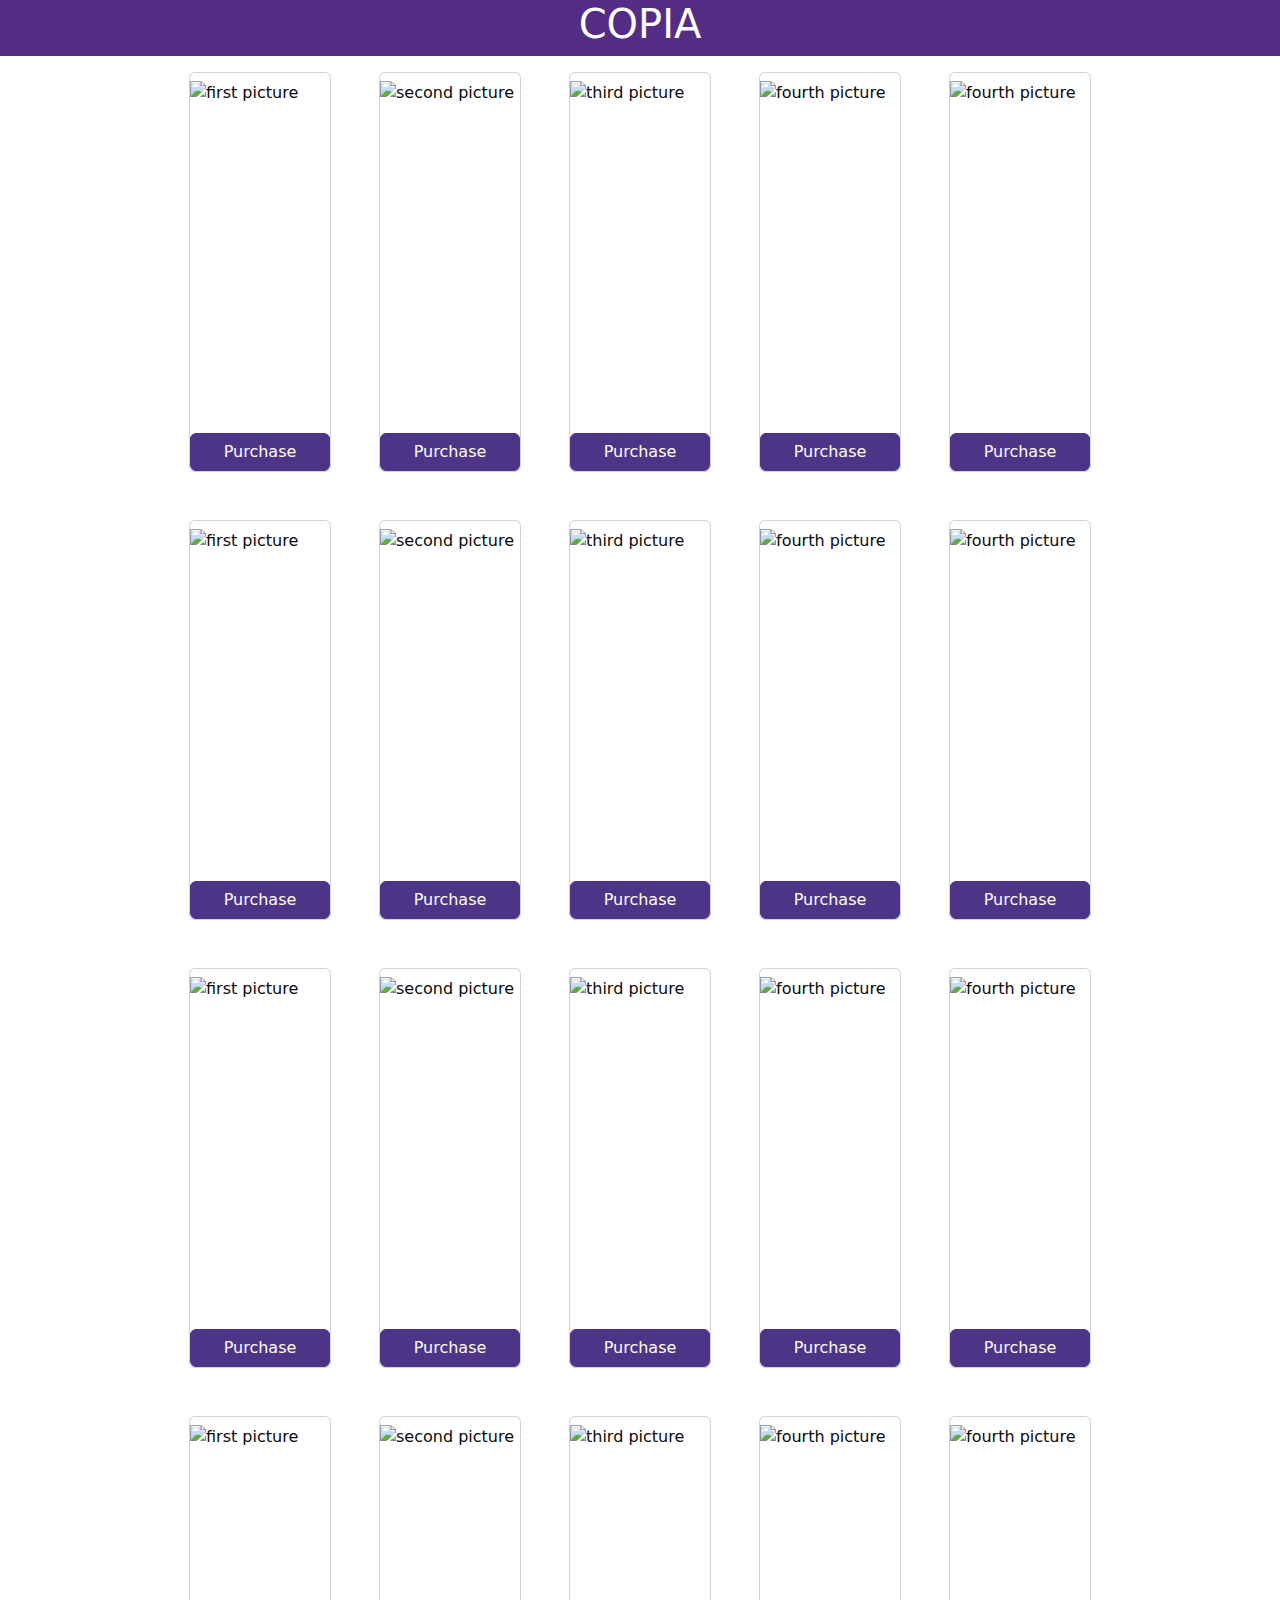
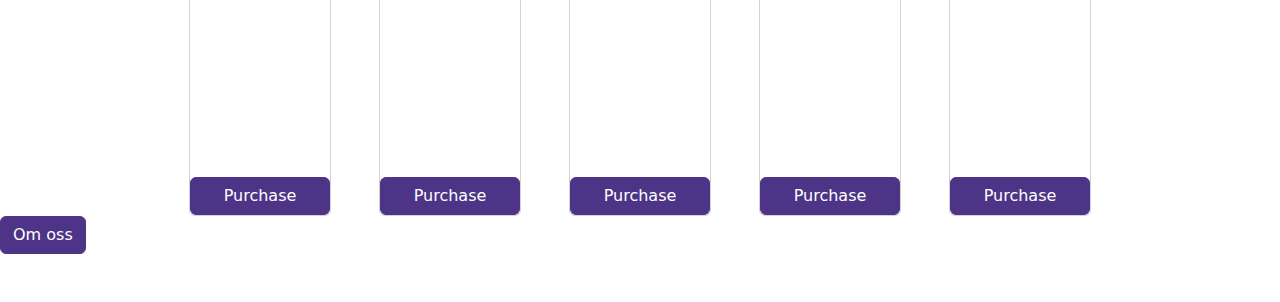
==== index.html @ 793186ed "Fortsättning på G uppgift" ====
<!DOCTYPE html>
<html lang="en">

<head>
    <meta charset="UTF-8">
    <meta name="viewport" content="width=device-width, initial-scale=1.0">
    <title>COPIA</title>
    <link rel="stylesheet" href="style.css">
</head>

<body>
    <div class="slider">
        <h1>COPIA

        </h1>
    </div>

    <div class="container mt-4">
        <div class="row justify-content-center">
            <div class="col-6 col-sm-4 col-md3 col-lg-2 g-5">
                <div class="card">
                    <h4 class="product-title text-center fs-5"></h4>
                    <img id="product1" src="" class="img-fluid" alt="first picture">
                    <p class="text-center product-price"></p>
                    <button class="btn btn-primary purchase-btn ">Purchase</button>
                </div>
            </div>
            <div class="col-6 col-sm-4 col-md3 col-lg-2 g-5">
                <div class="card">
                    <h4 class="product-title text-center fs-5"></h4>
                    <img id="product2" src="https://picsum.photos/seed/seed2/200/300" class="img-fluid" alt="second picture">
                    <p class="text-center product-price"></p>
                    <button class="btn btn-primary purchase-btn">Purchase</button>
                </div>
            </div>
            <div class="col-6 col-sm-4 col-md3 col-lg-2 g-5">
                <div class="card">
                    <h4 class="product-title text-center fs-5"></h4>
                    <img id="product3" src="https://picsum.photos/seed/seed3/200/300" class="img-fluid" alt="third picture">
                    <p class="text-center product-price"></p>
                    <button class="btn btn-primary purchase-btn">Purchase</button>
                </div>
            </div>
            <div class="col-6 col-sm-4 col-md3 col-lg-2 g-5">
                <div class="card">
                    <h4 class="product-title text-center fs-5"></h4>
                    <img id="product4" src="https://picsum.photos/seed/seed4/200/300" class="img-fluid" alt="fourth picture">
                    <p class="text-center product-price"></p>
                    <button class="btn btn-primary purchase-btn">Purchase</button>
                </div>
            </div>
            <div class="col-6 col-sm-4 col-md3 col-lg-2 g-5">
                <div class="card">
                    <h4 class="product-title text-center fs-5"></h4>
                    <img id="product5" src="https://picsum.photos/seed/seed5/200/300" class="img-fluid" alt="fourth picture">
                    <p class="text-center product-price"></p>
                    <button class="btn btn-primary purchase-btn">Purchase</button>
                </div>
            </div>
        </div>
        <div class="row justify-content-center">
            <div class="col-6 col-sm-4 col-md3 col-lg-2 g-5">
                <div class="card">
                    <h4 class="product-title text-center fs-5"></h4>
                    <img id="product6" src="https://picsum.photos/seed/seed6/200/300" class="img-fluid" alt="first picture">
                    <p class="text-center product-price"></p>
                    <button class="btn btn-primary purchase-btn">Purchase</button>
                </div>
            </div>
            <div class="col-6 col-sm-4 col-md3 col-lg-2 g-5">
                <div class="card">
                    <h4 class=" product-title text-center fs-5"></h4>
                    <img id="product7" src="https://picsum.photos/seed/seed7/200/300" class="img-fluid" alt="second picture">
                    <p class="text-center product-price"></p>
                    <button class="btn btn-primary purchase-btn">Purchase</button>
                </div>
            </div>
            <div class="col-6 col-sm-4 col-md3 col-lg-2 g-5">
                <div class="card">
                    <h4 class=" product-title text-center fs-5"></h4>
                    <img id="product8" src="https://picsum.photos/seed/seed8/200/300" class="img-fluid" alt="third picture">
                    <p class="text-center product-price"></p>
                    <button class="btn btn-primary purchase-btn">Purchase</button>
                </div>
            </div>
            <div class="col-6 col-sm-4 col-md3 col-lg-2 g-5">
                <div class="card">
                    <h4 class="product-title text-center fs-5"></h4>
                    <img id="product9" src="https://picsum.photos/seed/seed9/200/300" class="img-fluid" alt="fourth picture">
                    <p class="text-center product-price"></p>
                    <button class="btn btn-primary purchase-btn">Purchase</button>
                </div>
            </div>
            <div class="col-6 col-sm-4 col-md3 col-lg-2 g-5">
                <div class="card">
                    <h4 class="product-title text-center fs-5"></h4>
                    <img id="product10" src="https://picsum.photos/seed/seed10/200/300" class="img-fluid" alt="fourth picture">
                    <p class="text-center product-price"></p>
                    <button class="btn btn-primary purchase-btn">Purchase</button>
                </div>
            </div>
        </div>
        <div class="row justify-content-center">
            <div class="col-6 col-sm-4 col-md3 col-lg-2 g-5">
                <div class="card">
                    <h4 class="product-title text-center fs-5"></h4>
                    <img id="product11" src="https://picsum.photos/seed/seed1/200/300" class="img-fluid" alt="first picture">
                    <p class="text-center product-price"></p>
                    <button class="btn btn-primary purchase-btn">Purchase</button>
                </div>
            </div>
            <div class="col-6 col-sm-4 col-md3 col-lg-2 g-5">
                <div class="card">
                    <h4 class="product-title text-center fs-5"></h4>
                    <img id="product12" src="https://picsum.photos/seed/seed2/200/300" class="img-fluid" alt="second picture">
                    <p class="text-center product-price"></p>
                    <button class="btn btn-primary purchase-btn">Purchase</button>
                </div>
            </div>
            <div class="col-6 col-sm-4 col-md3 col-lg-2 g-5">
                <div class="card">
                    <h4 class="product-title text-center fs-5"></h4>
                    <img id="product13" src="https://picsum.photos/seed/seed3/200/300" class="img-fluid" alt="third picture">
                    <p class="text-center product-price"></p>
                    <button class="btn btn-primary purchase-btn">Purchase</button>
                </div>
            </div>
            <div class="col-6 col-sm-4 col-md3 col-lg-2 g-5">
                <div class="card">
                    <h4 class="product-title text-center fs-5"></h4>
                    <img id="product14" src="https://picsum.photos/seed/seed4/200/300" class="img-fluid" alt="fourth picture">
                    <p class="text-center product-price"></p>
                    <button class="btn btn-primary purchase-btn">Purchase</button>
                </div>
            </div>
            <div class="col-6 col-sm-4 col-md3 col-lg-2 g-5">
                <div class="card">
                    <h4 class="product-title text-center fs-5"></h4>
                    <img id="product15" src="https://picsum.photos/seed/seed5/200/300" class="img-fluid" alt="fourth picture">
                    <p class="text-center product-price"></p>
                    <button class="btn btn-primary purchase-btn">Purchase</button>
                </div>
            </div>
        </div>
        <div class="row justify-content-center">
            <div class="col-6 col-sm-4 col-md3 col-lg-2 g-5">
                <div class="card">
                    <h4 class="product-title text-center fs-5"></h4>
                    <img id="product16" src="https://picsum.photos/seed/seed6/200/300" class="img-fluid" alt="first picture">
                    <p class="text-center product-price"></p>
                    <button class="btn btn-primary purchase-btn">Purchase</button>
                </div>
            </div>
            <div class="col-6 col-sm-4 col-md3 col-lg-2 g-5">
                <div class="card">
                    <h4 class="product-title text-center fs-5"></h4>
                    <img id="product17" src="https://picsum.photos/seed/seed7/200/300" class="img-fluid" alt="second picture">
                    <p class="text-center product-price"></p>
                    <button class="btn btn-primary purchase-btn">Purchase</button>
                </div>
            </div>
            <div class="col-6 col-sm-4 col-md3 col-lg-2 g-5">
                <div class="card">
                    <h4 class="product-title text-center fs-5"></h4>
                    <img id="product18" src="https://picsum.photos/seed/seed8/200/300" class="img-fluid" alt="third picture">
                    <p class="text-center product-price"></p>
                    <button class="btn btn-primary purchase-btn">Purchase</button>
                </div>
            </div>
            <div class="col-6 col-sm-4 col-md3 col-lg-2 g-5">
                <div class="card">
                    <h4 class="product-title text-center fs-5"></h4>
                    <img id="product19" src="https://picsum.photos/seed/seed9/200/300" class="img-fluid" alt="fourth picture">
                    <p class="text-center product-price"></p>
                    <button class="btn btn-primary purchase-btn">Purchase</button>
                </div>
            </div>
            <div class="col-6 col-sm-4 col-md3 col-lg-2 g-5">
                <div class="card">
                    <h4 class="product-title text-center fs-5"></h4>
                    <img id="product20" src="https://picsum.photos/seed/seed10/200/300" class="img-fluid" alt="fourth picture">
                    <p class="text-center product-price"></p>
                    <button class="btn btn-primary purchase-btn">Purchase</button>
                </div>
            </div>
        </div>
    </div>
    <a href="omoss.html"><button class="purchase-btn btn btn-primary">Om oss</button></a>

    <br>
    <br>
    <br>
    <script src="theScript.js"></script>
</body> 
</html>
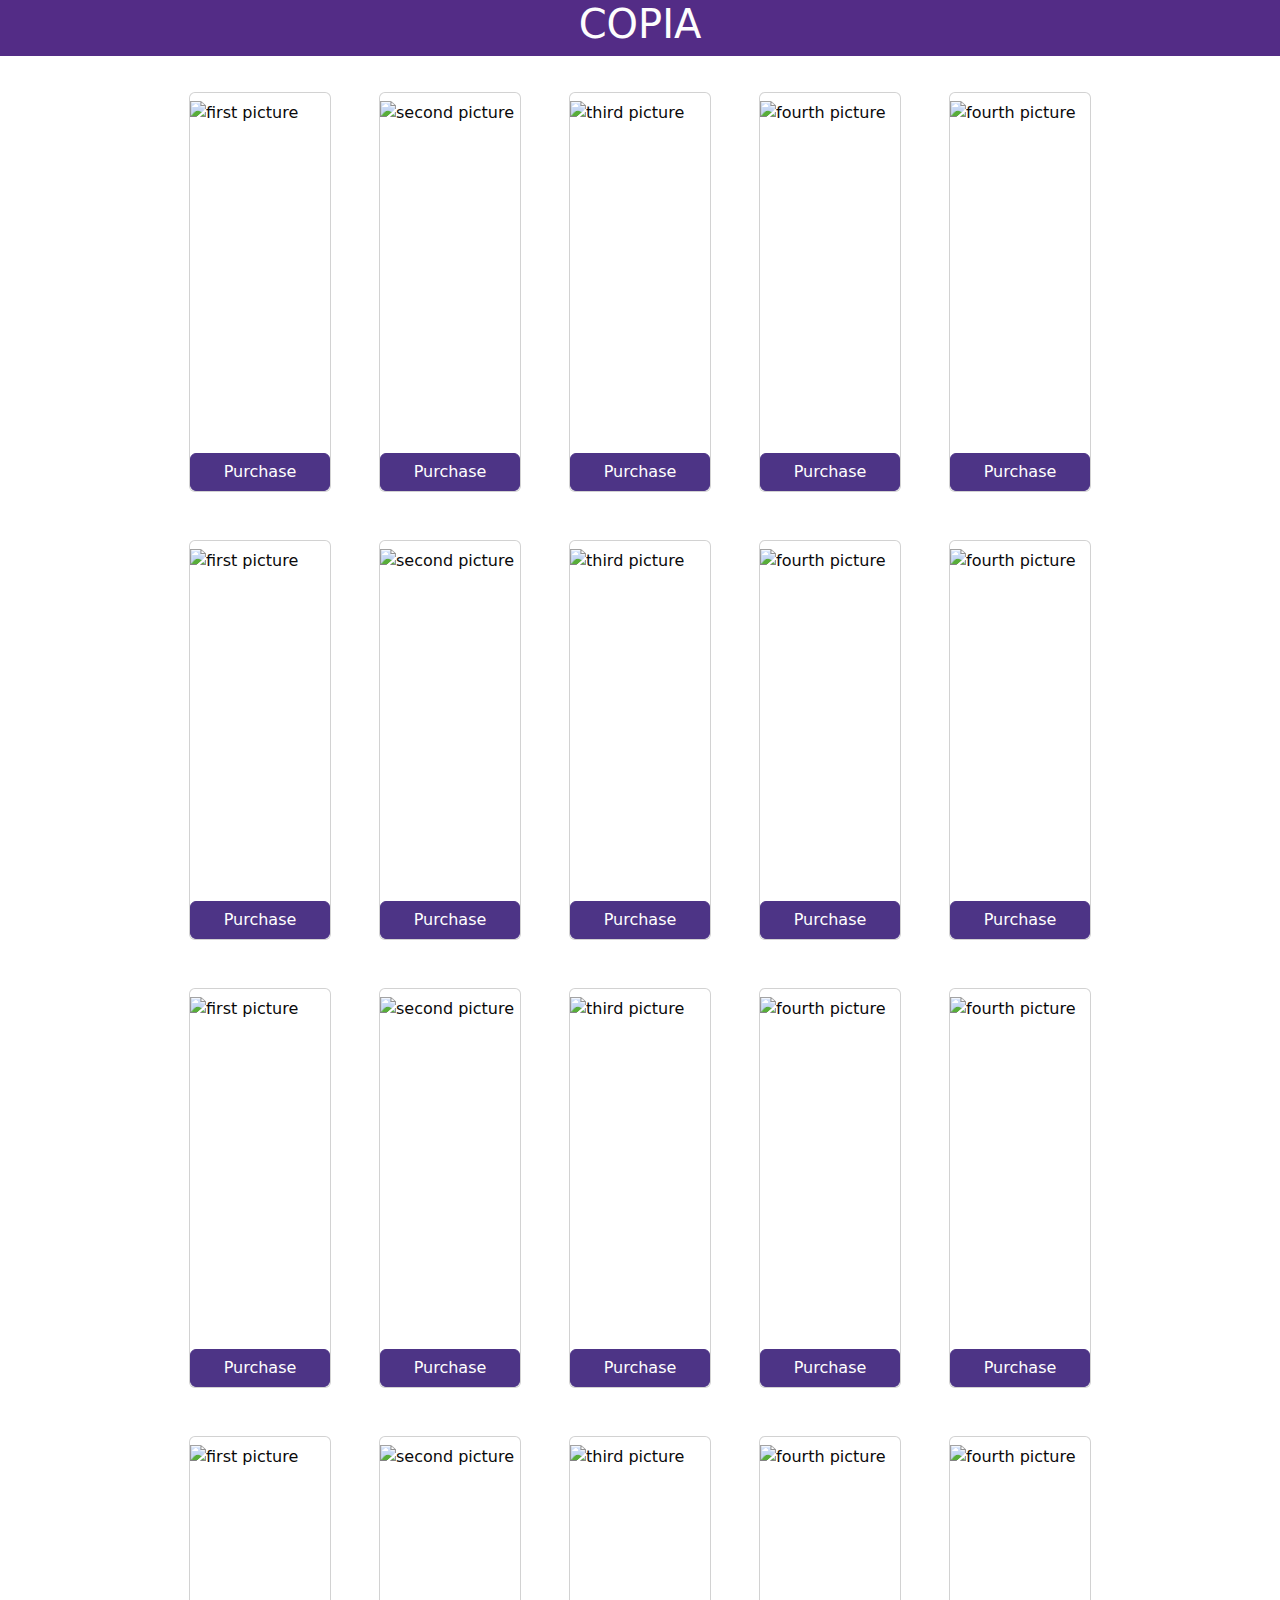
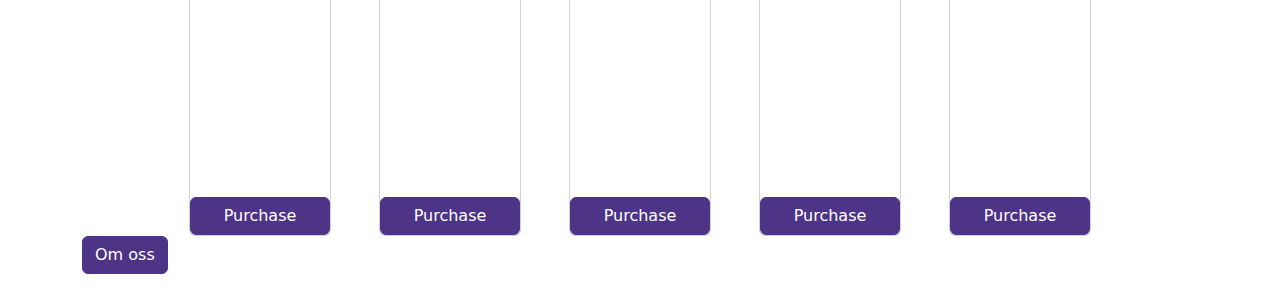
==== commit befa3b5e: "fortsättning på G uppgift" ====
--- a/index.html
+++ b/index.html
@@ -19,42 +19,52 @@
         <div class="row justify-content-center">
             <div class="col-6 col-sm-4 col-md3 col-lg-2 g-5">
                 <div class="card">
+
                     <h4 class="product-title text-center fs-5"></h4>
                     <img id="product1" src="" class="img-fluid" alt="first picture">
                     <p class="text-center product-price"></p>
-                    <button class="btn btn-primary purchase-btn ">Purchase</button>
-                </div>
-            </div>
-            <div class="col-6 col-sm-4 col-md3 col-lg-2 g-5">
-                <div class="card">
+                    <button class="btn btn-primary purchase-btn" data-id="product1">Purchase</button>
+
+                </div>
+            </div>
+            <div class="col-6 col-sm-4 col-md3 col-lg-2 g-5">
+                <div class="card">
+
                     <h4 class="product-title text-center fs-5"></h4>
                     <img id="product2" src="https://picsum.photos/seed/seed2/200/300" class="img-fluid" alt="second picture">
                     <p class="text-center product-price"></p>
-                    <button class="btn btn-primary purchase-btn">Purchase</button>
-                </div>
-            </div>
-            <div class="col-6 col-sm-4 col-md3 col-lg-2 g-5">
-                <div class="card">
+                    <button class="btn btn-primary purchase-btn" data-id="product2">Purchase</button>
+
+                </div>
+            </div>
+            <div class="col-6 col-sm-4 col-md3 col-lg-2 g-5">
+                <div class="card">
+
                     <h4 class="product-title text-center fs-5"></h4>
                     <img id="product3" src="https://picsum.photos/seed/seed3/200/300" class="img-fluid" alt="third picture">
                     <p class="text-center product-price"></p>
-                    <button class="btn btn-primary purchase-btn">Purchase</button>
-                </div>
-            </div>
-            <div class="col-6 col-sm-4 col-md3 col-lg-2 g-5">
-                <div class="card">
+                    <button class="btn btn-primary purchase-btn" data-id="product3">Purchase</button>
+
+                </div>
+            </div>
+            <div class="col-6 col-sm-4 col-md3 col-lg-2 g-5">
+                <div class="card">
+
                     <h4 class="product-title text-center fs-5"></h4>
                     <img id="product4" src="https://picsum.photos/seed/seed4/200/300" class="img-fluid" alt="fourth picture">
                     <p class="text-center product-price"></p>
-                    <button class="btn btn-primary purchase-btn">Purchase</button>
-                </div>
-            </div>
-            <div class="col-6 col-sm-4 col-md3 col-lg-2 g-5">
-                <div class="card">
+                    <button class="btn btn-primary purchase-btn" data-id="product4">Purchase</button>
+
+                </div>
+            </div>
+            <div class="col-6 col-sm-4 col-md3 col-lg-2 g-5">
+                <div class="card">
+
                     <h4 class="product-title text-center fs-5"></h4>
                     <img id="product5" src="https://picsum.photos/seed/seed5/200/300" class="img-fluid" alt="fourth picture">
                     <p class="text-center product-price"></p>
-                    <button class="btn btn-primary purchase-btn">Purchase</button>
+                    <button class="btn btn-primary purchase-btn" data-id="product5">Purchase</button>
+
                 </div>
             </div>
         </div>
@@ -64,7 +74,9 @@
                     <h4 class="product-title text-center fs-5"></h4>
                     <img id="product6" src="https://picsum.photos/seed/seed6/200/300" class="img-fluid" alt="first picture">
                     <p class="text-center product-price"></p>
-                    <button class="btn btn-primary purchase-btn">Purchase</button>
+
+                    <button class="btn btn-primary purchase-btn" data-id="product6">Purchase</button>
+
                 </div>
             </div>
             <div class="col-6 col-sm-4 col-md3 col-lg-2 g-5">
@@ -72,7 +84,9 @@
                     <h4 class=" product-title text-center fs-5"></h4>
                     <img id="product7" src="https://picsum.photos/seed/seed7/200/300" class="img-fluid" alt="second picture">
                     <p class="text-center product-price"></p>
-                    <button class="btn btn-primary purchase-btn">Purchase</button>
+
+                    <button class="btn btn-primary purchase-btn" data-id="product7">Purchase</button>
+
                 </div>
             </div>
             <div class="col-6 col-sm-4 col-md3 col-lg-2 g-5">
@@ -80,7 +94,9 @@
                     <h4 class=" product-title text-center fs-5"></h4>
                     <img id="product8" src="https://picsum.photos/seed/seed8/200/300" class="img-fluid" alt="third picture">
                     <p class="text-center product-price"></p>
-                    <button class="btn btn-primary purchase-btn">Purchase</button>
+
+                    <button class="btn btn-primary purchase-btn" data-id="product8">Purchase</button>
+
                 </div>
             </div>
             <div class="col-6 col-sm-4 col-md3 col-lg-2 g-5">
@@ -88,7 +104,9 @@
                     <h4 class="product-title text-center fs-5"></h4>
                     <img id="product9" src="https://picsum.photos/seed/seed9/200/300" class="img-fluid" alt="fourth picture">
                     <p class="text-center product-price"></p>
-                    <button class="btn btn-primary purchase-btn">Purchase</button>
+
+                    <button class="btn btn-primary purchase-btn" data-id="product9">Purchase</button>
+
                 </div>
             </div>
             <div class="col-6 col-sm-4 col-md3 col-lg-2 g-5">
@@ -96,7 +114,9 @@
                     <h4 class="product-title text-center fs-5"></h4>
                     <img id="product10" src="https://picsum.photos/seed/seed10/200/300" class="img-fluid" alt="fourth picture">
                     <p class="text-center product-price"></p>
-                    <button class="btn btn-primary purchase-btn">Purchase</button>
+
+                    <button class="btn btn-primary purchase-btn" data-id="product10">Purchase</button>
+
                 </div>
             </div>
         </div>
@@ -106,7 +126,9 @@
                     <h4 class="product-title text-center fs-5"></h4>
                     <img id="product11" src="https://picsum.photos/seed/seed1/200/300" class="img-fluid" alt="first picture">
                     <p class="text-center product-price"></p>
-                    <button class="btn btn-primary purchase-btn">Purchase</button>
+
+                    <button class="btn btn-primary purchase-btn" data-id="product11">Purchase</button>
+
                 </div>
             </div>
             <div class="col-6 col-sm-4 col-md3 col-lg-2 g-5">
@@ -114,7 +136,9 @@
                     <h4 class="product-title text-center fs-5"></h4>
                     <img id="product12" src="https://picsum.photos/seed/seed2/200/300" class="img-fluid" alt="second picture">
                     <p class="text-center product-price"></p>
-                    <button class="btn btn-primary purchase-btn">Purchase</button>
+
+                    <button class="btn btn-primary purchase-btn" data-id="product12">Purchase</button>
+
                 </div>
             </div>
             <div class="col-6 col-sm-4 col-md3 col-lg-2 g-5">
@@ -122,7 +146,9 @@
                     <h4 class="product-title text-center fs-5"></h4>
                     <img id="product13" src="https://picsum.photos/seed/seed3/200/300" class="img-fluid" alt="third picture">
                     <p class="text-center product-price"></p>
-                    <button class="btn btn-primary purchase-btn">Purchase</button>
+
+                    <button class="btn btn-primary purchase-btn" data-id="product13">Purchase</button>
+
                 </div>
             </div>
             <div class="col-6 col-sm-4 col-md3 col-lg-2 g-5">
@@ -130,7 +156,9 @@
                     <h4 class="product-title text-center fs-5"></h4>
                     <img id="product14" src="https://picsum.photos/seed/seed4/200/300" class="img-fluid" alt="fourth picture">
                     <p class="text-center product-price"></p>
-                    <button class="btn btn-primary purchase-btn">Purchase</button>
+
+                    <button class="btn btn-primary purchase-btn" data-id="product14">Purchase</button>
+
                 </div>
             </div>
             <div class="col-6 col-sm-4 col-md3 col-lg-2 g-5">
@@ -138,7 +166,9 @@
                     <h4 class="product-title text-center fs-5"></h4>
                     <img id="product15" src="https://picsum.photos/seed/seed5/200/300" class="img-fluid" alt="fourth picture">
                     <p class="text-center product-price"></p>
-                    <button class="btn btn-primary purchase-btn">Purchase</button>
+
+                    <button class="btn btn-primary purchase-btn" data-id="product15">Purchase</button>
+
                 </div>
             </div>
         </div>
@@ -148,7 +178,9 @@
                     <h4 class="product-title text-center fs-5"></h4>
                     <img id="product16" src="https://picsum.photos/seed/seed6/200/300" class="img-fluid" alt="first picture">
                     <p class="text-center product-price"></p>
-                    <button class="btn btn-primary purchase-btn">Purchase</button>
+
+                    <button class="btn btn-primary purchase-btn" data-id="product16">Purchase</button>
+
                 </div>
             </div>
             <div class="col-6 col-sm-4 col-md3 col-lg-2 g-5">
@@ -156,7 +188,9 @@
                     <h4 class="product-title text-center fs-5"></h4>
                     <img id="product17" src="https://picsum.photos/seed/seed7/200/300" class="img-fluid" alt="second picture">
                     <p class="text-center product-price"></p>
-                    <button class="btn btn-primary purchase-btn">Purchase</button>
+
+                    <button class="btn btn-primary purchase-btn" data-id="product17">Purchase</button>
+
                 </div>
             </div>
             <div class="col-6 col-sm-4 col-md3 col-lg-2 g-5">
@@ -164,7 +198,9 @@
                     <h4 class="product-title text-center fs-5"></h4>
                     <img id="product18" src="https://picsum.photos/seed/seed8/200/300" class="img-fluid" alt="third picture">
                     <p class="text-center product-price"></p>
-                    <button class="btn btn-primary purchase-btn">Purchase</button>
+
+                    <button class="btn btn-primary purchase-btn" data-id="product18">Purchase</button>
+
                 </div>
             </div>
             <div class="col-6 col-sm-4 col-md3 col-lg-2 g-5">
@@ -172,7 +208,9 @@
                     <h4 class="product-title text-center fs-5"></h4>
                     <img id="product19" src="https://picsum.photos/seed/seed9/200/300" class="img-fluid" alt="fourth picture">
                     <p class="text-center product-price"></p>
-                    <button class="btn btn-primary purchase-btn">Purchase</button>
+
+                    <button class="btn btn-primary purchase-btn" data-id="product19">Purchase</button>
+
                 </div>
             </div>
             <div class="col-6 col-sm-4 col-md3 col-lg-2 g-5">
@@ -180,12 +218,14 @@
                     <h4 class="product-title text-center fs-5"></h4>
                     <img id="product20" src="https://picsum.photos/seed/seed10/200/300" class="img-fluid" alt="fourth picture">
                     <p class="text-center product-price"></p>
-                    <button class="btn btn-primary purchase-btn">Purchase</button>
-                </div>
-            </div>
-        </div>
+
+                    <button class="btn btn-primary purchase-btn" data-id="product20">Purchase</button>
+
+                </div>
+            </div>
+        </div>
+        <a href="omoss.html"><button class="purchase-btn btn btn-primary">Om oss</button></a>
     </div>
-    <a href="omoss.html"><button class="purchase-btn btn btn-primary">Om oss</button></a>
 
     <br>
     <br>
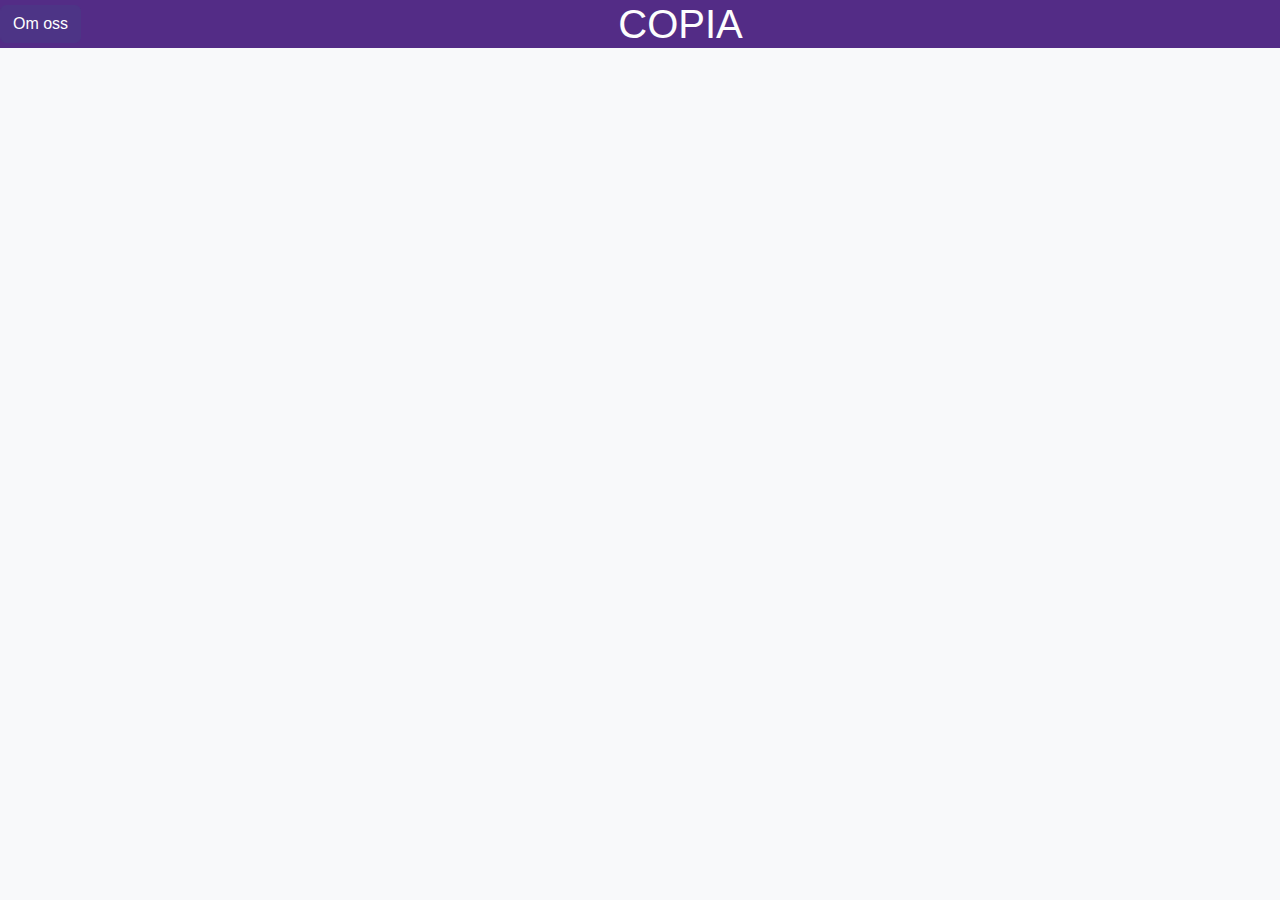
==== commit 34e23560: "uppgift G finnished" ====
--- a/index.html
+++ b/index.html
@@ -9,223 +9,15 @@
 </head>
 
 <body>
-    <div class="slider">
-        <h1>COPIA
-
-        </h1>
+    <div class="slider d-flex justify-content-center align-items-center">
+        <a href="omoss.html"><button class="purchase-btn btn btn-primary">Om oss</button></a>
+        <h1> COPIA </h1>
     </div>
 
     <div class="container mt-4">
-        <div class="row justify-content-center">
-            <div class="col-6 col-sm-4 col-md3 col-lg-2 g-5">
-                <div class="card">
-
-                    <h4 class="product-title text-center fs-5"></h4>
-                    <img id="product1" src="" class="img-fluid" alt="first picture">
-                    <p class="text-center product-price"></p>
-                    <button class="btn btn-primary purchase-btn" data-id="product1">Purchase</button>
-
-                </div>
-            </div>
-            <div class="col-6 col-sm-4 col-md3 col-lg-2 g-5">
-                <div class="card">
-
-                    <h4 class="product-title text-center fs-5"></h4>
-                    <img id="product2" src="https://picsum.photos/seed/seed2/200/300" class="img-fluid" alt="second picture">
-                    <p class="text-center product-price"></p>
-                    <button class="btn btn-primary purchase-btn" data-id="product2">Purchase</button>
-
-                </div>
-            </div>
-            <div class="col-6 col-sm-4 col-md3 col-lg-2 g-5">
-                <div class="card">
-
-                    <h4 class="product-title text-center fs-5"></h4>
-                    <img id="product3" src="https://picsum.photos/seed/seed3/200/300" class="img-fluid" alt="third picture">
-                    <p class="text-center product-price"></p>
-                    <button class="btn btn-primary purchase-btn" data-id="product3">Purchase</button>
-
-                </div>
-            </div>
-            <div class="col-6 col-sm-4 col-md3 col-lg-2 g-5">
-                <div class="card">
-
-                    <h4 class="product-title text-center fs-5"></h4>
-                    <img id="product4" src="https://picsum.photos/seed/seed4/200/300" class="img-fluid" alt="fourth picture">
-                    <p class="text-center product-price"></p>
-                    <button class="btn btn-primary purchase-btn" data-id="product4">Purchase</button>
-
-                </div>
-            </div>
-            <div class="col-6 col-sm-4 col-md3 col-lg-2 g-5">
-                <div class="card">
-
-                    <h4 class="product-title text-center fs-5"></h4>
-                    <img id="product5" src="https://picsum.photos/seed/seed5/200/300" class="img-fluid" alt="fourth picture">
-                    <p class="text-center product-price"></p>
-                    <button class="btn btn-primary purchase-btn" data-id="product5">Purchase</button>
-
-                </div>
-            </div>
-        </div>
-        <div class="row justify-content-center">
-            <div class="col-6 col-sm-4 col-md3 col-lg-2 g-5">
-                <div class="card">
-                    <h4 class="product-title text-center fs-5"></h4>
-                    <img id="product6" src="https://picsum.photos/seed/seed6/200/300" class="img-fluid" alt="first picture">
-                    <p class="text-center product-price"></p>
-
-                    <button class="btn btn-primary purchase-btn" data-id="product6">Purchase</button>
-
-                </div>
-            </div>
-            <div class="col-6 col-sm-4 col-md3 col-lg-2 g-5">
-                <div class="card">
-                    <h4 class=" product-title text-center fs-5"></h4>
-                    <img id="product7" src="https://picsum.photos/seed/seed7/200/300" class="img-fluid" alt="second picture">
-                    <p class="text-center product-price"></p>
-
-                    <button class="btn btn-primary purchase-btn" data-id="product7">Purchase</button>
-
-                </div>
-            </div>
-            <div class="col-6 col-sm-4 col-md3 col-lg-2 g-5">
-                <div class="card">
-                    <h4 class=" product-title text-center fs-5"></h4>
-                    <img id="product8" src="https://picsum.photos/seed/seed8/200/300" class="img-fluid" alt="third picture">
-                    <p class="text-center product-price"></p>
-
-                    <button class="btn btn-primary purchase-btn" data-id="product8">Purchase</button>
-
-                </div>
-            </div>
-            <div class="col-6 col-sm-4 col-md3 col-lg-2 g-5">
-                <div class="card">
-                    <h4 class="product-title text-center fs-5"></h4>
-                    <img id="product9" src="https://picsum.photos/seed/seed9/200/300" class="img-fluid" alt="fourth picture">
-                    <p class="text-center product-price"></p>
-
-                    <button class="btn btn-primary purchase-btn" data-id="product9">Purchase</button>
-
-                </div>
-            </div>
-            <div class="col-6 col-sm-4 col-md3 col-lg-2 g-5">
-                <div class="card">
-                    <h4 class="product-title text-center fs-5"></h4>
-                    <img id="product10" src="https://picsum.photos/seed/seed10/200/300" class="img-fluid" alt="fourth picture">
-                    <p class="text-center product-price"></p>
-
-                    <button class="btn btn-primary purchase-btn" data-id="product10">Purchase</button>
-
-                </div>
-            </div>
-        </div>
-        <div class="row justify-content-center">
-            <div class="col-6 col-sm-4 col-md3 col-lg-2 g-5">
-                <div class="card">
-                    <h4 class="product-title text-center fs-5"></h4>
-                    <img id="product11" src="https://picsum.photos/seed/seed1/200/300" class="img-fluid" alt="first picture">
-                    <p class="text-center product-price"></p>
-
-                    <button class="btn btn-primary purchase-btn" data-id="product11">Purchase</button>
-
-                </div>
-            </div>
-            <div class="col-6 col-sm-4 col-md3 col-lg-2 g-5">
-                <div class="card">
-                    <h4 class="product-title text-center fs-5"></h4>
-                    <img id="product12" src="https://picsum.photos/seed/seed2/200/300" class="img-fluid" alt="second picture">
-                    <p class="text-center product-price"></p>
-
-                    <button class="btn btn-primary purchase-btn" data-id="product12">Purchase</button>
-
-                </div>
-            </div>
-            <div class="col-6 col-sm-4 col-md3 col-lg-2 g-5">
-                <div class="card">
-                    <h4 class="product-title text-center fs-5"></h4>
-                    <img id="product13" src="https://picsum.photos/seed/seed3/200/300" class="img-fluid" alt="third picture">
-                    <p class="text-center product-price"></p>
-
-                    <button class="btn btn-primary purchase-btn" data-id="product13">Purchase</button>
-
-                </div>
-            </div>
-            <div class="col-6 col-sm-4 col-md3 col-lg-2 g-5">
-                <div class="card">
-                    <h4 class="product-title text-center fs-5"></h4>
-                    <img id="product14" src="https://picsum.photos/seed/seed4/200/300" class="img-fluid" alt="fourth picture">
-                    <p class="text-center product-price"></p>
-
-                    <button class="btn btn-primary purchase-btn" data-id="product14">Purchase</button>
-
-                </div>
-            </div>
-            <div class="col-6 col-sm-4 col-md3 col-lg-2 g-5">
-                <div class="card">
-                    <h4 class="product-title text-center fs-5"></h4>
-                    <img id="product15" src="https://picsum.photos/seed/seed5/200/300" class="img-fluid" alt="fourth picture">
-                    <p class="text-center product-price"></p>
-
-                    <button class="btn btn-primary purchase-btn" data-id="product15">Purchase</button>
-
-                </div>
-            </div>
-        </div>
-        <div class="row justify-content-center">
-            <div class="col-6 col-sm-4 col-md3 col-lg-2 g-5">
-                <div class="card">
-                    <h4 class="product-title text-center fs-5"></h4>
-                    <img id="product16" src="https://picsum.photos/seed/seed6/200/300" class="img-fluid" alt="first picture">
-                    <p class="text-center product-price"></p>
-
-                    <button class="btn btn-primary purchase-btn" data-id="product16">Purchase</button>
-
-                </div>
-            </div>
-            <div class="col-6 col-sm-4 col-md3 col-lg-2 g-5">
-                <div class="card">
-                    <h4 class="product-title text-center fs-5"></h4>
-                    <img id="product17" src="https://picsum.photos/seed/seed7/200/300" class="img-fluid" alt="second picture">
-                    <p class="text-center product-price"></p>
-
-                    <button class="btn btn-primary purchase-btn" data-id="product17">Purchase</button>
-
-                </div>
-            </div>
-            <div class="col-6 col-sm-4 col-md3 col-lg-2 g-5">
-                <div class="card">
-                    <h4 class="product-title text-center fs-5"></h4>
-                    <img id="product18" src="https://picsum.photos/seed/seed8/200/300" class="img-fluid" alt="third picture">
-                    <p class="text-center product-price"></p>
-
-                    <button class="btn btn-primary purchase-btn" data-id="product18">Purchase</button>
-
-                </div>
-            </div>
-            <div class="col-6 col-sm-4 col-md3 col-lg-2 g-5">
-                <div class="card">
-                    <h4 class="product-title text-center fs-5"></h4>
-                    <img id="product19" src="https://picsum.photos/seed/seed9/200/300" class="img-fluid" alt="fourth picture">
-                    <p class="text-center product-price"></p>
-
-                    <button class="btn btn-primary purchase-btn" data-id="product19">Purchase</button>
-
-                </div>
-            </div>
-            <div class="col-6 col-sm-4 col-md3 col-lg-2 g-5">
-                <div class="card">
-                    <h4 class="product-title text-center fs-5"></h4>
-                    <img id="product20" src="https://picsum.photos/seed/seed10/200/300" class="img-fluid" alt="fourth picture">
-                    <p class="text-center product-price"></p>
-
-                    <button class="btn btn-primary purchase-btn" data-id="product20">Purchase</button>
-
-                </div>
-            </div>
-        </div>
-        <a href="omoss.html"><button class="purchase-btn btn btn-primary">Om oss</button></a>
+       
     </div>
+   
 
     <br>
     <br>
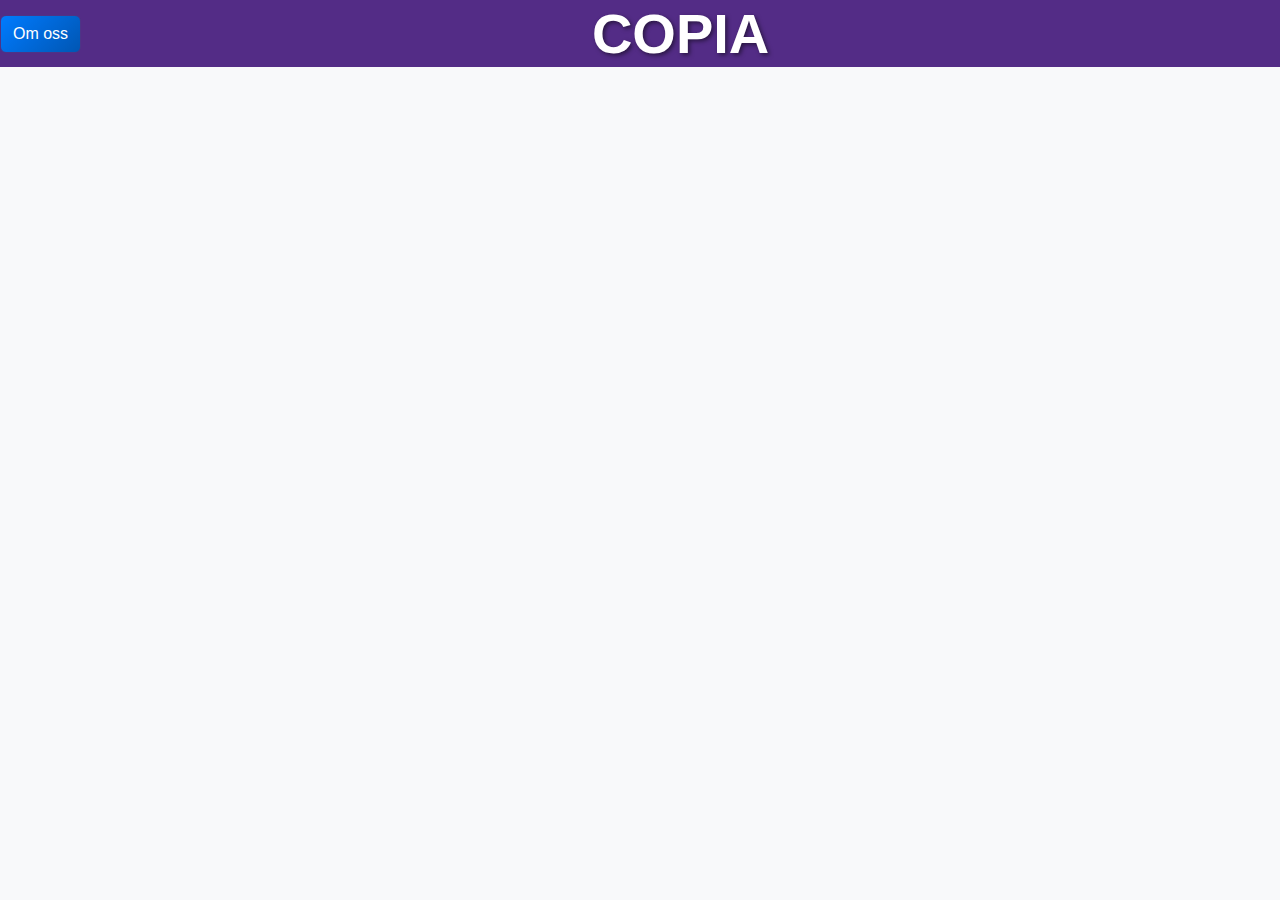
==== commit ab0ce232: "then slutliga g uppgiften" ====
--- a/index.html
+++ b/index.html
@@ -6,19 +6,15 @@
     <meta name="viewport" content="width=device-width, initial-scale=1.0">
     <title>COPIA</title>
     <link rel="stylesheet" href="style.css">
+    <link href="https://fonts.googleapis.com/css2?family=Playfair+Display:wght@400;700&display=swap" rel="stylesheet">
 </head>
 
 <body>
     <div class="slider d-flex justify-content-center align-items-center">
         <a href="omoss.html"><button class="purchase-btn btn btn-primary">Om oss</button></a>
-        <h1> COPIA </h1>
+        <h1 class="copia-title">COPIA</h1>
     </div>
-
-    <div class="container mt-4">
-       
-    </div>
-   
-
+    <div class="container"></div>
     <br>
     <br>
     <br>
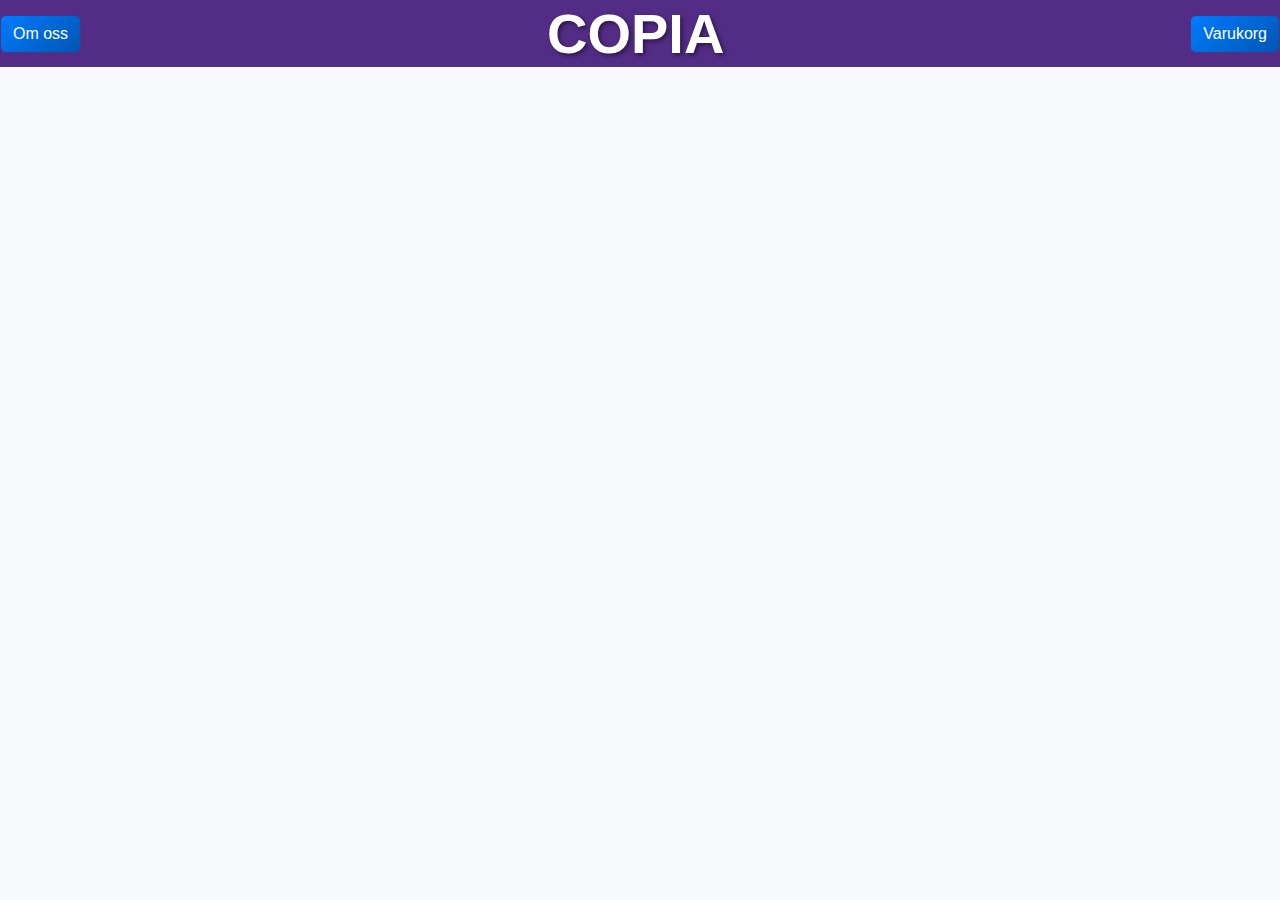
==== commit e0db8acf: "Add shopping cart functionality and update UI elements" ====
--- a/index.html
+++ b/index.html
@@ -11,8 +11,10 @@
 
 <body>
     <div class="slider d-flex justify-content-center align-items-center">
-        <a href="omoss.html"><button class="purchase-btn btn btn-primary">Om oss</button></a>
+        <a href="omoss.html"><button class="btn btn-primary">Om oss</button></a>
         <h1 class="copia-title">COPIA</h1>
+        <a href="kundkorg.html"><button class="btn btn-primary" id="varukorg-btn">Varukorg</button></a>
+
     </div>
     <div class="container"></div>
     <br>
